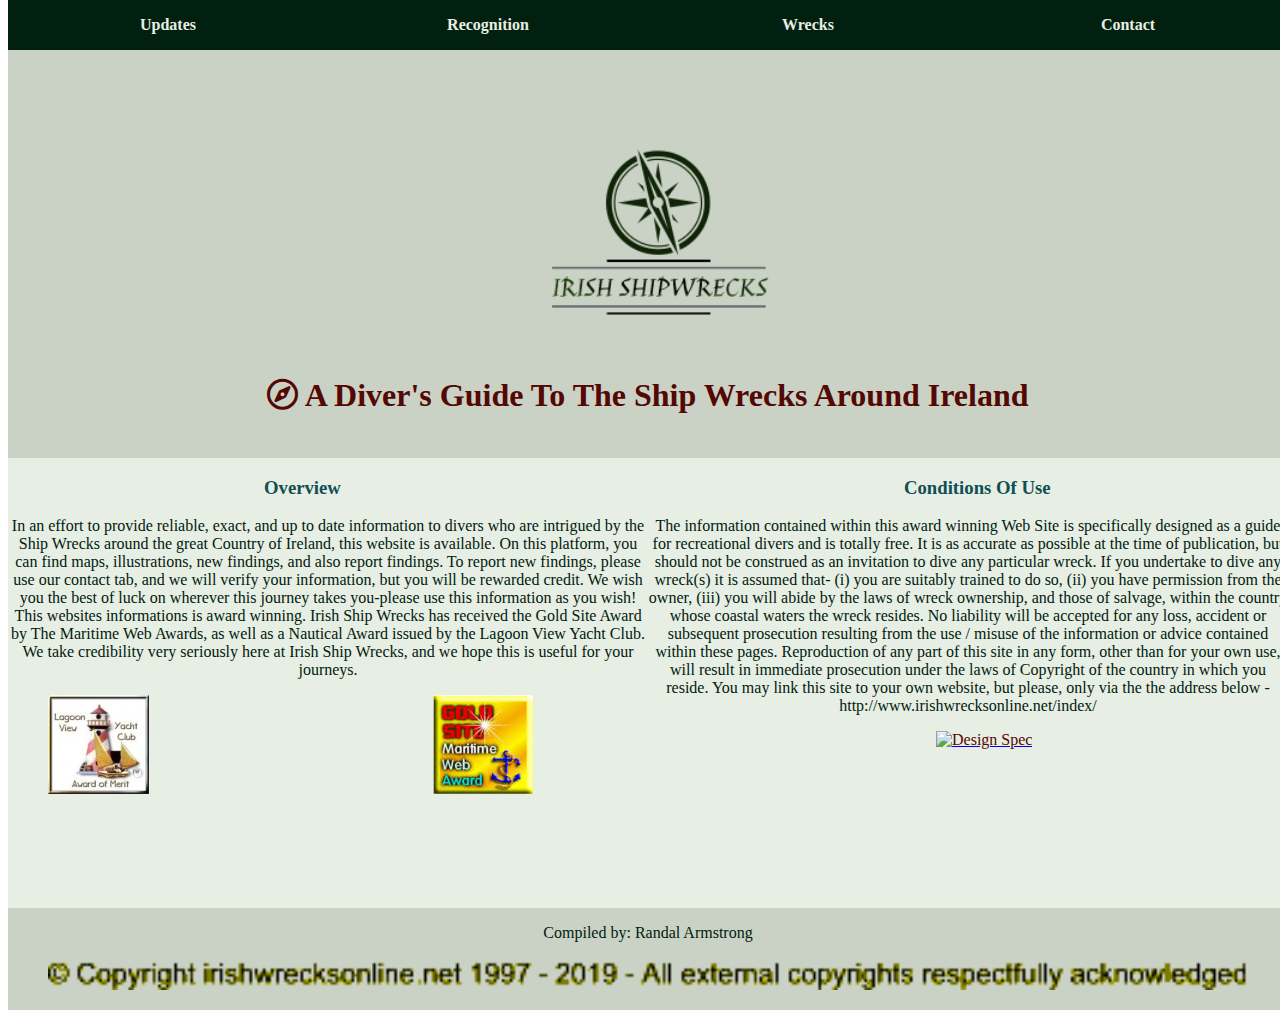
==== index.html @ a6c226f2 "Initial commit" ====
<!DOCTYPE html> 
<html lang="en">  

    <head> 

        <meta name="viewport" content="width=device-width, initial-scale=1.0"> 
        <!--cdn link to slicknav css-->
        <link rel="stylesheet" href="https://cdnjs.cloudflare.com/ajax/libs/SlickNav/1.0.10/slicknav.min.css"> 
        <!--link to styles.css-->
        <link rel="stylesheet" href="styles.css" type="text/css">  
        <!---link to google fonts--> 
        <link href="https://fonts.googleapis.com/css2?family=IM+Fell+Double+Pica+SC&display=swap" rel="stylesheet"> 
        <!---link to logo sheet-->
        <link rel="stylesheet" href="https://cdnjs.cloudflare.com/ajax/libs/font-awesome/5.12.1/css/all.min.css"> 
        <!--cdn link to jquery--> 
        <script src="https://code.jquery.com/jquery-3.2.1.min.js"></script> 
        <!---cdn link to slicknav jquery--> 
        <script src="https://cdnjs.cloudflare.com/ajax/libs/SlickNav/1.0.10/jquery.slicknav.min.js"></script> 
     
        <script type="text/javascript"> 
         $(document).ready(function () {  
             $("#defnavmenu") .slicknav ( { pretendto: "#mobilemenu"}); 
         }); 
        </script>
     </head>   

     <body> 

        <header>  
          <!---  <figure> <img src="IrishWrecksTitle.gif" width="75%" height="10%" alt=IrishShipWrecks></figure> --> 
          <figure> <img id="logo" src="shipwrecklogo.png" width="20%" height="20%" alt=shipwreck></figure>
            <h1><i class="far fa-compass"></i> A Diver's Guide To The Ship Wrecks Around Ireland </h1> 
                <!--empty nav element that rn is acting as a placeholder for the slicknav--> 
                <nav id="mobilemenu"></nav>  
           
                <!---Default Menu -->  
                <nav id="defnavmenu">
                    <ul> 
                        <li><a href="Updates.html">Updates</a></li>
                        <li><a href="#">Recognition</a></li> 
                        <li><a href="#">Wrecks</a>  
                            <ul> 
                                <li><a href="#">By County</a></li>
                                <li><a href="#">By Name</a></li>  
                            </ul>
                        </li> 
                        <li><a href="contact.html">Contact</a></li> 
                    </ul> 
                </nav>  
           </header>    

           <left> 
               <h3>Overview</h3> 
               <p>
                In an effort to provide reliable, exact, and up to date information to divers who are intrigued by the Ship Wrecks around 
            the great Country of Ireland, this website is available. On this platform, you can find maps, illustrations, new findings, and also report findings.
        To report new findings, please use our contact tab, and we will verify your information, but you will be rewarded credit. 
    We wish you the best of luck on wherever this journey takes you-please use this information as you wish! This websites informations is award winning.
     Irish Ship Wrecks has received the Gold Site Award by The Maritime Web Awards, as well as a Nautical Award issued by the Lagoon View Yacht Club. We take
    credibility very seriously here at Irish Ship Wrecks, and we hope this is useful for your journeys.  </p>  
    <figure> <img id="award" src="Lagoon_award.jpg" alt="lagoon award"> <img id="award1" src="golda.jpg" alt="Maritime award"></figure> 
     

           </left> 

           <right> 
               <h3>Conditions Of Use</h3> 
               <p> The information contained within this award winning Web Site is specifically designed as a guide for recreational divers and is totally free. It is as accurate as possible at the time of publication, but should not be construed as an invitation to dive any particular wreck.

                If you undertake to dive any wreck(s) it is assumed that- (i) you are suitably trained to do so, (ii) you have permission from the owner, (iii) you will abide by the laws of wreck ownership, and those of salvage, within the country whose coastal waters the wreck resides. 
                
                No liability will be accepted for any loss, accident or subsequent prosecution resulting from the use / misuse of the information or advice contained within these pages.
                
                Reproduction of any part of this site in any form, other than for your own use, will result in immediate prosecution under the laws of Copyright of the country in which you reside.
                
                You may link this site to your own website, but please, only via the the address below -
                
                http://www.irishwrecksonline.net/index/ </p>  

              <a href="DesignSpec.pdf"> <img id="designspec" src="DesignSpec.pdf" alt="Design Spec"></a>
              


           </right> 

           <footer>  
               <p> Compiled by: Randal Armstrong </p>
               <figure> <img id="Copyright" src= "CopyrightLinePageBottom.gif" width="100%" height="30%"> </figure> 
        </footer>

     </body>
---- styles.css ----
*{ 
    box-sizing:border-box;
} 

/*Media Queries for Website, changing layout with changing of screen size*/ 
@media screen and (min-width:767px){ 
    body{ 
        display:grid; 
        grid-template-areas:
        "header header" 
        "left right" 
        "footer footer"; 
        grid-template-rows: 50% 50%; 
        grid-template-columns: 50% 50%; 
        width: 100%; 
        height: 900px;    
        
    } 
}

@media screen and (max-width:767px) { 
    body{ 
        display:grid; 
        grid-template-areas: 
        "header header" 
        "left left" 
        "right right" 
        "footer footer";
        grid-template-rows: 50% 50%; 
        grid-template-columns: 100%; 
        width: 100%; 
        height: 900px; 
    }
} 


/*Styling of the webpage*/  

header{ 
    background:#CAD2C5; 
    grid-area: header; 
    justify-content: center; 
    align-content: center;  
    color: #104F55; 
    font-family: 'IM Fell Double Pi ca Sc', serif;

}    

#logo{ 
    padding-top: 7%;
    margin-left: 41%; 
}

left{ 
    background: #E7EEE3; 
    grid-area: left;  
    font-family:'IM Fell Double Pica Sc', serif;
}  

right{ 
    background:#E7EEE3 ; 
    grid-area: right;   
    font-family: 'IM Fell Double Pica Sc', serif;
} 

footer{ 
    background:#CAD2C5 ; 
    grid-area: footer;  
    font-family: 'IM Fell Double Pica Sc', serif;
    color: #011502;  
   text-align: center;
}  

#copyright { 
    margin-left: 0%; 
    padding-left: 0%;

}

h1{ 
    align-items: center;
    justify-items: center;
    text-align: center;
    padding-bottom: 5mm;
    font-family: 'IM Fell Double Pica Sc', serif;
    color:#540804; 
}  

h2{ 
    align-items: center; 
    justify-items:center; 
    text-align:center; 
    font-family: 'IM Fell Double Pica Sc', serif;
}

h3{ 
    padding-left: 40%; 
    text-decoration:bold;   
    color:#104F55;  
    font-family: 'IM Fell Double Pica Sc', serif; 


} 

h4{ 
    padding-left: 40%;  
    text-decoration:bold; 
    color:#104F55;  
    font-family: 'IM Fell Double Pica Sc', serif;
} 

p{ 
    color: #01200F; 
    font-family: 'IM Fell Double Pica Sc', serif; 
    text-align: center;
}  

#award1{ 
    margin-left: 50%;
} 

#designspec{ 
    color: #540804; 
    padding-left: 45%;
}


    /*Styling of the Menu!*/ 


    #defnavmenu{ 
        position:fixed; 
        top:0; 
        height:80%; 
        width:100% ;  
        z-index: 1000; 
        font-family: 'IM Fell Double Pica Sc', serif;
    
    }  
    
    /* This is so the first submenu can be positioned inside the main menu*/ 
    #defnavmenu ul{ 
        list-style:none; 
        position:relative; 
    
    } 
    
    #defnavmenu ul li { 
        float:left; 
        font-family: 'IM Fell Double Pica Sc', serif;
        font-size: 1em; 
    }
    
    /* Sub project menu will not display until you hover over the li element*/
    #defnavmenu ul ul { 
        display: none; 
        position: absolute; 
        top:100%; 
        text-align: center;  
    /* This positioning will make the submenu at the bottom of main menu */
    } 
    
    #defnavmenu ul ul li{ 
        float:none;  
        /* display submenus vertically */ 
    } 
    
    #defnavmenu ul ul li ul { 
        position: absolute; 
        left:50; 
        top:0; 
    
    } 
    
    #defnavmenu ul li:hover> ul{ 
        display:block; 
    } 
    
    #defnavmenu ul::after{ 
        content:""; 
        clear:both;  
        display: block; 
    } 
    
    
    
    #defnavmenu ul{ 
        width:100%; 
        margin:0; 
        padding:0;
    } 
    
    #defnavmenu ul li { 
        width:25%;    /*each list item is equally 25% apart the whole header*/ 
    } 
    #defnavmenu ul li a {          /* Colors and Styling of the Default Menu*/ 
        text-align:center; 
        display:block; 
        padding: 1em 0; 
        text-decoration: none; 
        background-color:#01200F ;
        color: #E7EEE3; 
        font-weight: bold; 
    } 
    
    
    #defnavmenu ul li a:hover, 
    #defnavmenu ul li a:focus{ 
        background-color:#540804 ;    /*When you hover over a menu item in default menu the box will be black"*/ 
    } 
    
    #defnavmenu ul li:hover ul li a { 
        display:block; 
        text-align:center; 
    } 
    
    
                                 /*Visibility of the default and slicknav menu*/ 
    
    
    /*when the website is as usual, the slicknav menu will be hidden*/ 
    .slicknav_menu{ 
        display:none; 
        visibility: hidden;
    } 
    
    @media only screen and (max-width: 767px){ 
        .defnavmenu ul li a{ 
            font-size:0.875em;
        }
    } 
    
    /*When the screen hits any width smaller than 767, the default menu will disappear*/ 
    @media only screen and (max-width: 767px) { 
        #defnavmenu{ 
            display:none;
        }
    }  
    
    /*When the screen hits the wifth of 480 or lower, the slick nav menu will appear*/ 
    @media only screen and (min-width: 480px){ 
        .slicknav_menu{ 
            visibility: visible;
        }
    }  
    /*When the screen hits any width greater than 767px, the slicknav menu will disappear*/ 
    @media only screen and (min-width:767px){ 
        .slicknav_menu{ 
            visibility:hidden; 
        }
    }
    
    .slicknav_menu{ 
        display: block; 
    } 
    
    .slicknav_menu .slicknav_menutxt{ 
        color:#E7EEE3; 
        font-family: 'IM Fell Double Pi ca Sc', serif;
     
    } 
    
    .slicknav_nav .slicknav_row, 
    .slicknav_nav a{ 
        display: block; 
        max-width: 100px; 
    } 
    
    .slicknav_nav ul{ 
        margin: 0 0 0 20px; 
        text-align: center; 
    } 
    
    
    
    
    /*SLICKNAV CSS SHEET*/ 
    
    .slicknav_menu{ 
        position:fixed; 
    }
    
    .slicknav_btn { 
        position: relative; 
        display: block;
        float: right; 
        padding: .5em .6em .5em .6em ; 
        line-height: 1.3 em; 
        cursor: pointer; 
    } 
    
    .slicknav_btn .slicknav_icon-bar + .slicknav_icon-bar{ 
        margin-top: .2em; 
    } 
    
    .slicknav_menu{ 
        *zoom:1; 
    }
    
    .slicknav_menu .slicknav_menutxt{ 
        display:block; 
        line-height: 1.2em; 
        float: left; 
    }
    
    .slicknav_menu .slicknav_icon{ 
        float: left; 
        width: 1.5em; 
        height: 1em; 
        margin: .2em 000 .5em 
    } 
    
    .slicknav_menu .slicknav_icon:before{ 
        background: transparent;
        width: 1.2em; 
        height: .8em; 
        display: block; 
        content: ""; 
        position:absolute; 
    } 
    
    .slicknav_menu .slicknav_no-text{ 
        margin:0; 
    } 
    
    .slicknav_menu .slicknav_icon-bar{ 
        display:block; 
        width: 1.2em; 
        height: .2em; 

    } 
    
    .slicknav_menu:before{ 
        content:""; 
        display: table; 
    }
    
    .slicknav_menu.after{ 
        content:""; 
        display:table; 
        clear:both;
    } 
    .slicknav_nav{ 
        clear:both; 
    } 
    
    .slicknav_nav ul {
        display: block;  
        font-family: 'IM Fell Double Pi ca Sc', serif;
    } 
    
    .slicknav_nav li { 
        display: block;  
        font-family: 'IM Fell Double Pi ca Sc', serif;
    } 
    
    .slicknav_nav .slicknav_item{ 
        cursor:pointer; 
    } 
    
    .slicknav_nav .slicknav_row { 
        display:block; 
    } 
    
    .slicknav_nav a { 
        display:block; 
        font-family: 'IM Fell Double Pi ca Sc', serif;
    } 
    
    .slicknav_nav .slicknav_parent-link a { 
        display: inline; 
    } 
    .slicknav_menu{ 
        font-size: 16px; 
        box-sizing: border-box; 
       background:#011502;
        padding: 5px 
    } 
    
    .slicknav_menu * { 
        box-sizing:border-box; 
    } 
    
    .slicknav_menu .slicknav_menutxt { 
        color:#E7EEE3; 
        font-weight: bold;  
        font-family: 'IM Fell Double Pi ca Sc', serif;
    } 
    
    .slicknav_menu .slicknav_icon-bar{ 
        background-color:#011502; 
    
    }
    
    .slicknav_btn { 
        margin: 5px 5px 6px; 
        text-decoration: none; 
        border-radius: 4px; 
        background-color:#01200F; 
        font-family: 'IM Fell Double Pi ca Sc', serif;
    }
     
    .slicknav_nav { 
        color:#E7EEE3; 
        margin: 0; 
        padding: 0; 
        font-size: .875em;
        list-style: none; 
        overflow:hidden; 
    
    } 
    
    .slicknav_nav ul { 
        list-style: none; 
        overflow: hidden; 
        padding: 0; 
        margin:0 0 0 20px; 
    } 
    
    .slicknav_nav .slicknav_row{ 
        padding: 5px 10px;
        margin: 2px 5px; 
    }
    
    .slicknav_nav .slicknav_row:hover {
        -webkit-border-radius: 6px;
        -moz-border-radius: 6px;
        border-radius: 6px;
        background: #540804;
        color:#540804;
    }
    
    .slicknav_nav a {
        padding: 5px 10px;
        margin: 2px 5px;
        text-decoration: none;
        color:#E7EEE3;
    }
    
    .slicknav_nav a:hover {
        -webkit-border-radius: 6px;
        -moz-border-radius: 6px;
        border-radius: 6px;
        background:#540804;
        color:#E7EEE3;
        padding: 8%;
    }
    
    .slicknav_nav .slicknav_txtnode {
        margin-left: 15px;
    }
    
    .slicknav_nav .slicknav_item a {
        padding: 0;
        margin: 0;
    }
    
    .slicknav_nav .slicknav_parent-link a {
        padding: 0;
        margin: 0;
    }
    
    .slicknav_brand {
        color:#E7EEE3;
        font-size: 18px;
        line-height: 30px;
        padding: 7px 12px;
        height: 44px;
    }


                                                    /* Styles for the Contact Page */ 
      /*Style of FormBox */                                              

    .formbox {
        max-width: 500px;
        margin: 0.5em auto;
        padding: 1em; 
        background: #011502;
        border: 1px #104F55; 
        height: 100%; 
      } 

     input,textarea,button {
        width: 100%;
        border: 1px;
      }  

      form label {
        display: block;
        color: #104F55
      }  
    

      button,input,textarea {
        padding: 0.75em;
      } 


      input{  
        padding: 8px 15px; 
         margin: 4px 0; 
        box-sizing: border-box; 
        border: 2px solid #104F55; 
        border-radius: 4px; 
    } 
    input:focus{ 
        border: 3px solid #540804;
    } 

    input[type=button], input[type=submit] { 
        background-color: #E7EEE3;  
    } 

    input[type=button], input[type=submit] :hover{ 
        background-color: solid #540804; 
    }  



    /* Style of Header Area */

      #smalllogo { 
          margin-left:45%; 
          margin-top: 5%;
      }  

      address{ 
          text-align:center;  
          font-family: 'IM Fell Double Pi ca Sc', serif;
      } 

      address a{ 
          color: #540804
      } 

      address a:hover{ 
          color: white;
      }
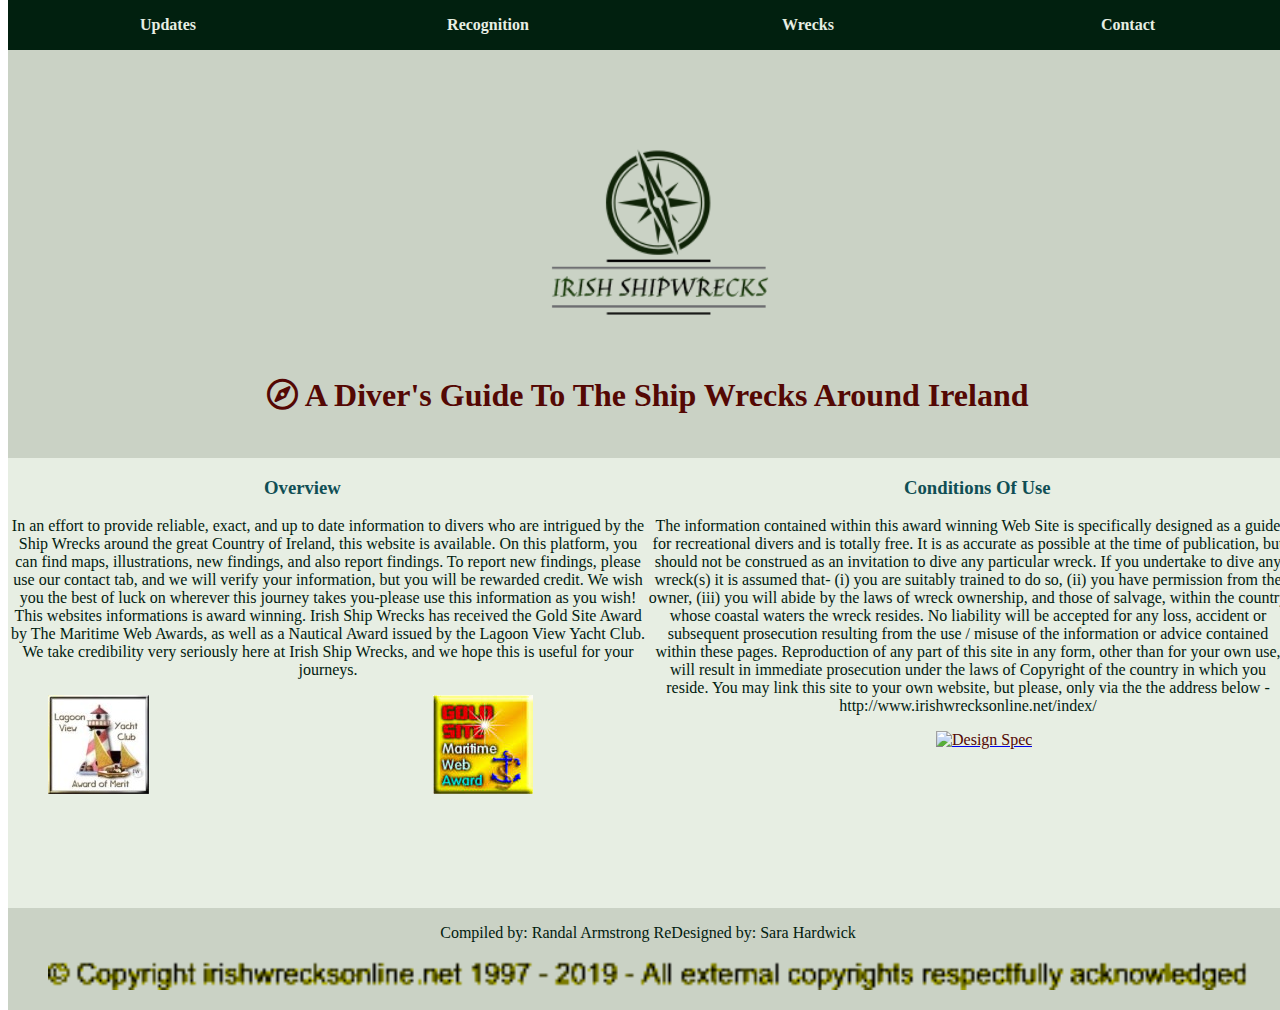
==== commit 0568a878: "Update index.html" ====
--- a/index.html
+++ b/index.html
@@ -84,8 +84,8 @@
            </right> 
 
            <footer>  
-               <p> Compiled by: Randal Armstrong </p>
+               <p> Compiled by: Randal Armstrong ReDesigned by: Sara Hardwick </p>
                <figure> <img id="Copyright" src= "CopyrightLinePageBottom.gif" width="100%" height="30%"> </figure> 
         </footer>
 
-     </body>+     </body>
